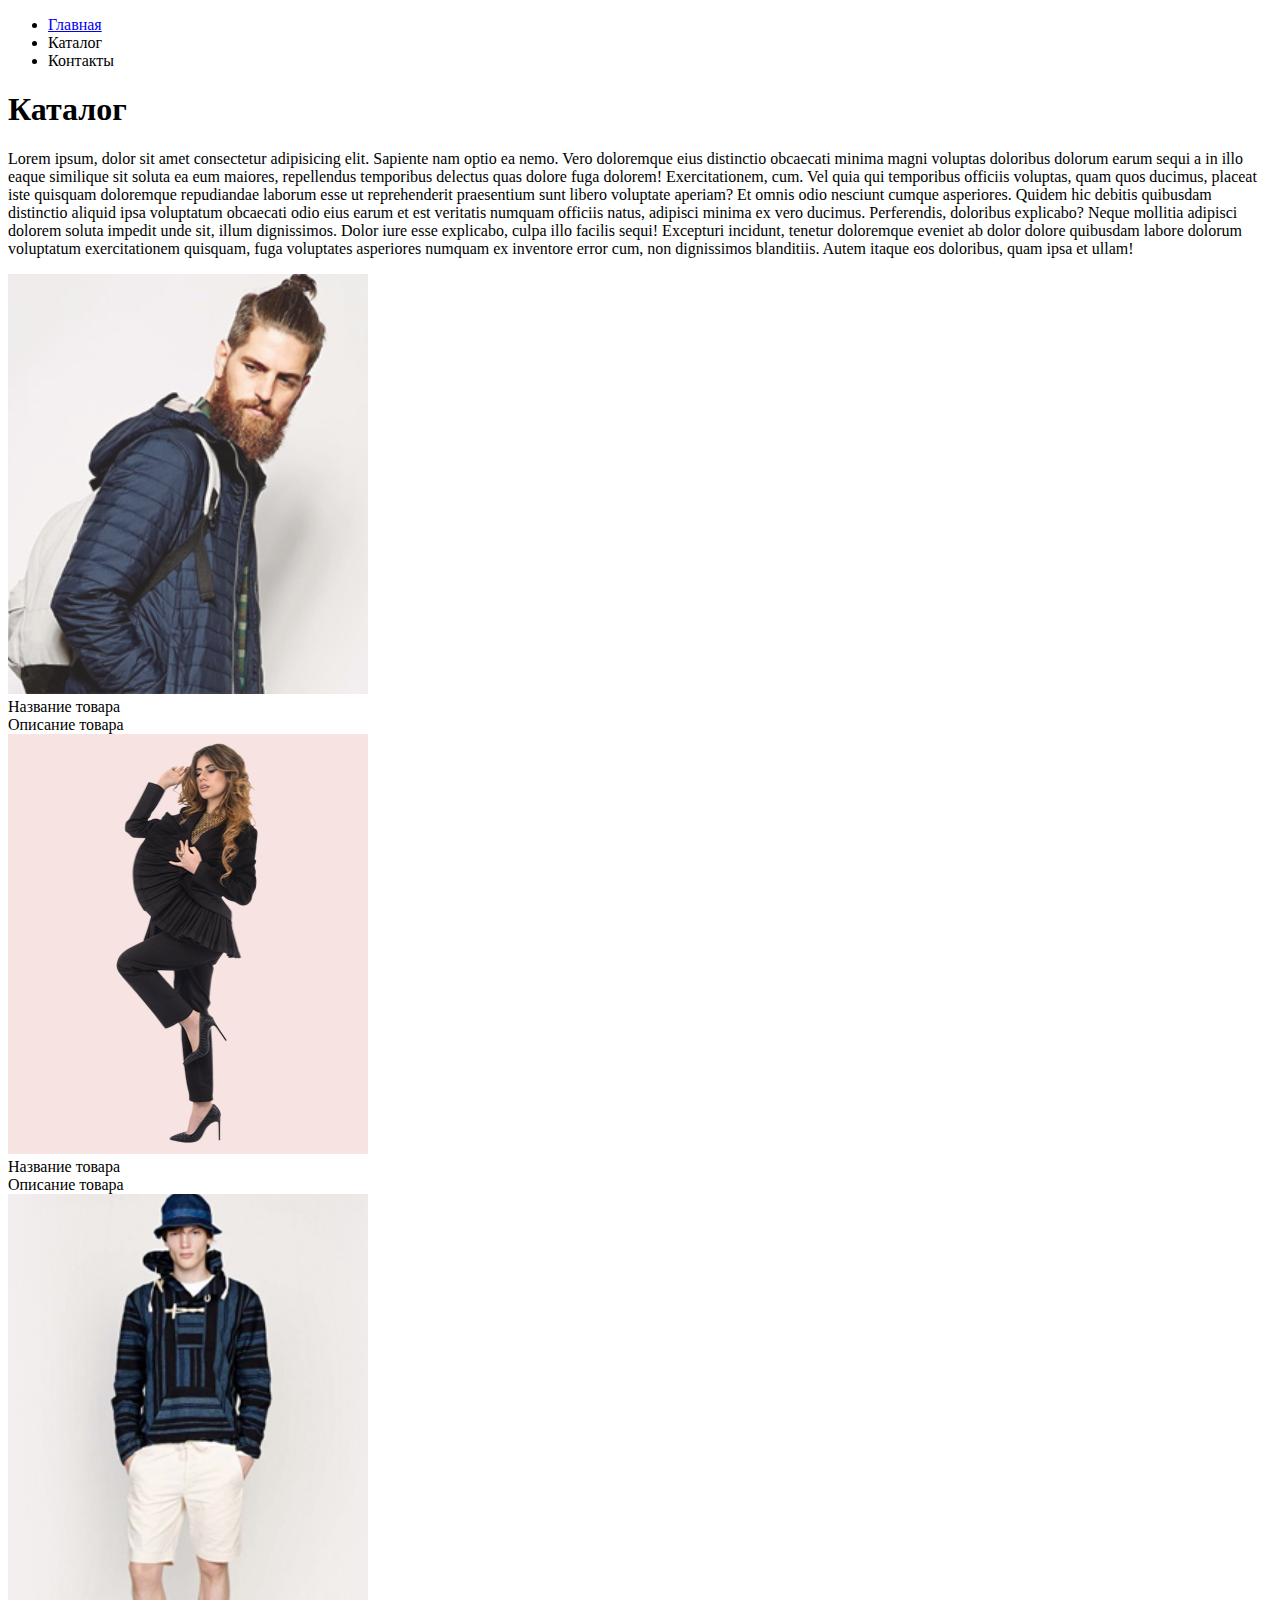
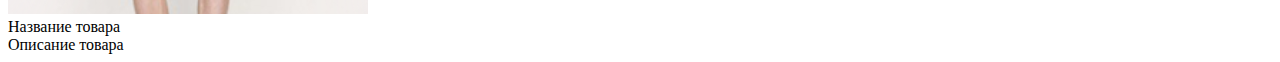
==== catalogue/catalogue.html @ 5410da43 "initial commit" ====
<!-- На странице “Каталог” после заголовка h1 и параграфа p добавить ###### a. Изображение товара ###### b. Название товара ###### c. Описание товара
Добавить 3 таких товара на страницу каталога (не следует добавлять более 3-х товаров) -->

<!DOCTYPE html>
<html lang="en">

<head>
    <meta charset="UTF-8">
    <meta http-equiv="X-UA-Compatible" content="IE=edge">
    <meta name="viewport" content="width=device-width, initial-scale=1.0">
    <title>Catalogue</title>
</head>

<body>
    <header class="header">
        <div class="top_menu">
            <ul>
                <li><a href="../index.html">Главная</a></li>
                <li>Каталог</li>
                <li>Контакты</li>
            </ul>
        </div>
        <h1>Каталог</h1>
        <p>Lorem ipsum, dolor sit amet consectetur adipisicing elit. Sapiente nam optio ea nemo. Vero doloremque eius distinctio obcaecati minima magni voluptas doloribus dolorum earum sequi a in illo eaque similique sit soluta ea eum maiores, repellendus
            temporibus delectus quas dolore fuga dolorem! Exercitationem, cum. Vel quia qui temporibus officiis voluptas, quam quos ducimus, placeat iste quisquam doloremque repudiandae laborum esse ut reprehenderit praesentium sunt libero voluptate aperiam?
            Et omnis odio nesciunt cumque asperiores. Quidem hic debitis quibusdam distinctio aliquid ipsa voluptatum obcaecati odio eius earum et est veritatis numquam officiis natus, adipisci minima ex vero ducimus. Perferendis, doloribus explicabo?
            Neque mollitia adipisci dolorem soluta impedit unde sit, illum dignissimos. Dolor iure esse explicabo, culpa illo facilis sequi! Excepturi incidunt, tenetur doloremque eveniet ab dolor dolore quibusdam labore dolorum voluptatum exercitationem
            quisquam, fuga voluptates asperiores numquam ex inventore error cum, non dignissimos blanditiis. Autem itaque eos doloribus, quam ipsa et ullam!</p>
        <div class="product_card">
            <img src="../img/product1.svg" alt>
            <div class="product_name">Название товара</div>
            <div class="product_disc">Описание товара</div>
        </div>
        <div class="product_card">
            <img src="../img/product2.svg" alt>
            <div class="product_name">Название товара</div>
            <div class="product_disc">Описание товара</div>
        </div>
        <div class="product_card">
            <img src="../img/product3.svg" alt>
            <div class="product_name">Название товара</div>
            <div class="product_disc">Описание товара</div>
        </div>

</body>

</html>
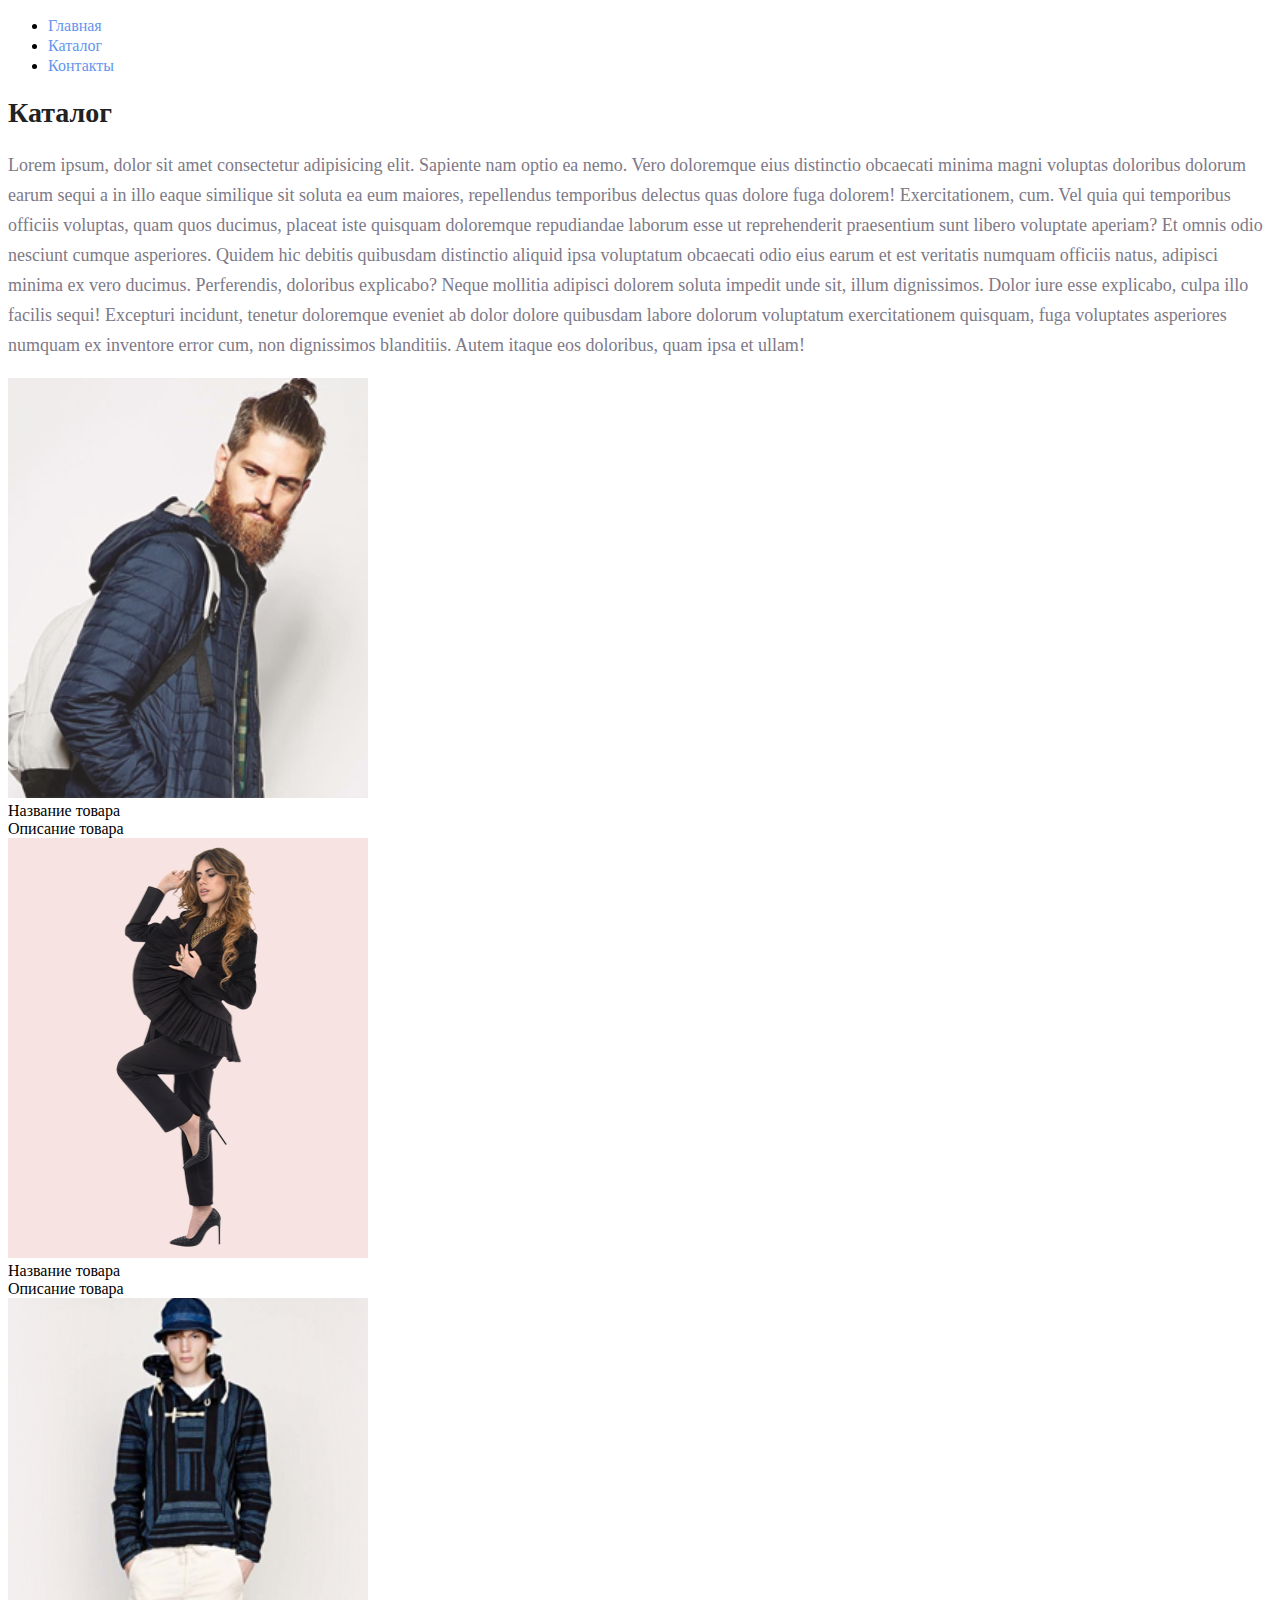
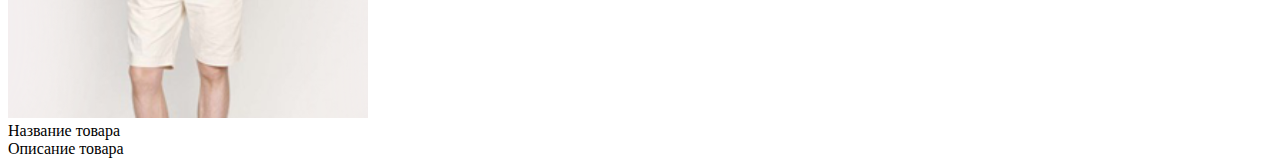
==== commit e7bca3ed: "second lesson" ====
--- a/catalogue/catalogue.html
+++ b/catalogue/catalogue.html
@@ -9,19 +9,20 @@
     <meta http-equiv="X-UA-Compatible" content="IE=edge">
     <meta name="viewport" content="width=device-width, initial-scale=1.0">
     <title>Catalogue</title>
+    <link rel="stylesheet" href="../style.css">
 </head>
 
 <body>
     <header class="header">
         <div class="top_menu">
             <ul>
-                <li><a href="../index.html">Главная</a></li>
-                <li>Каталог</li>
-                <li>Контакты</li>
+                <li><a class="mainMenuItem" href="../index.html">Главная</a></li>
+                <li><a class="mainMenuItem" href="catalogue.html">Каталог</a></li>
+                <li><a class="mainMenuItem" href="#">Контакты</a></li>
             </ul>
         </div>
-        <h1>Каталог</h1>
-        <p>Lorem ipsum, dolor sit amet consectetur adipisicing elit. Sapiente nam optio ea nemo. Vero doloremque eius distinctio obcaecati minima magni voluptas doloribus dolorum earum sequi a in illo eaque similique sit soluta ea eum maiores, repellendus
+        <h1 class="mainHeading">Каталог</h1>
+        <p class="mainParagraph">Lorem ipsum, dolor sit amet consectetur adipisicing elit. Sapiente nam optio ea nemo. Vero doloremque eius distinctio obcaecati minima magni voluptas doloribus dolorum earum sequi a in illo eaque similique sit soluta ea eum maiores, repellendus
             temporibus delectus quas dolore fuga dolorem! Exercitationem, cum. Vel quia qui temporibus officiis voluptas, quam quos ducimus, placeat iste quisquam doloremque repudiandae laborum esse ut reprehenderit praesentium sunt libero voluptate aperiam?
             Et omnis odio nesciunt cumque asperiores. Quidem hic debitis quibusdam distinctio aliquid ipsa voluptatum obcaecati odio eius earum et est veritatis numquam officiis natus, adipisci minima ex vero ducimus. Perferendis, doloribus explicabo?
             Neque mollitia adipisci dolorem soluta impedit unde sit, illum dignissimos. Dolor iure esse explicabo, culpa illo facilis sequi! Excepturi incidunt, tenetur doloremque eveniet ab dolor dolore quibusdam labore dolorum voluptatum exercitationem
--- a/style.css
+++ b/style.css
@@ -0,0 +1,32 @@
+a {
+    text-decoration: none;
+}
+
+.mainMenuItem {
+    color: cornflowerblue;
+    font-size: 16px;
+    line-height: 20px;
+}
+
+.mainHeading {
+    color: #222222;
+    font-size: 28px;
+    line-height: 36px;
+    font-weight: bold;
+}
+
+.mainHeading2 {
+    color: coral;
+    font-style: normal;
+    font-weight: 700;
+    font-size: 36px;
+    line-height: 80px;
+}
+
+.mainParagraph {
+    font-style: normal;
+    font-weight: 300;
+    font-size: 18px;
+    line-height: 30px;
+    color: #7D7987;
+}